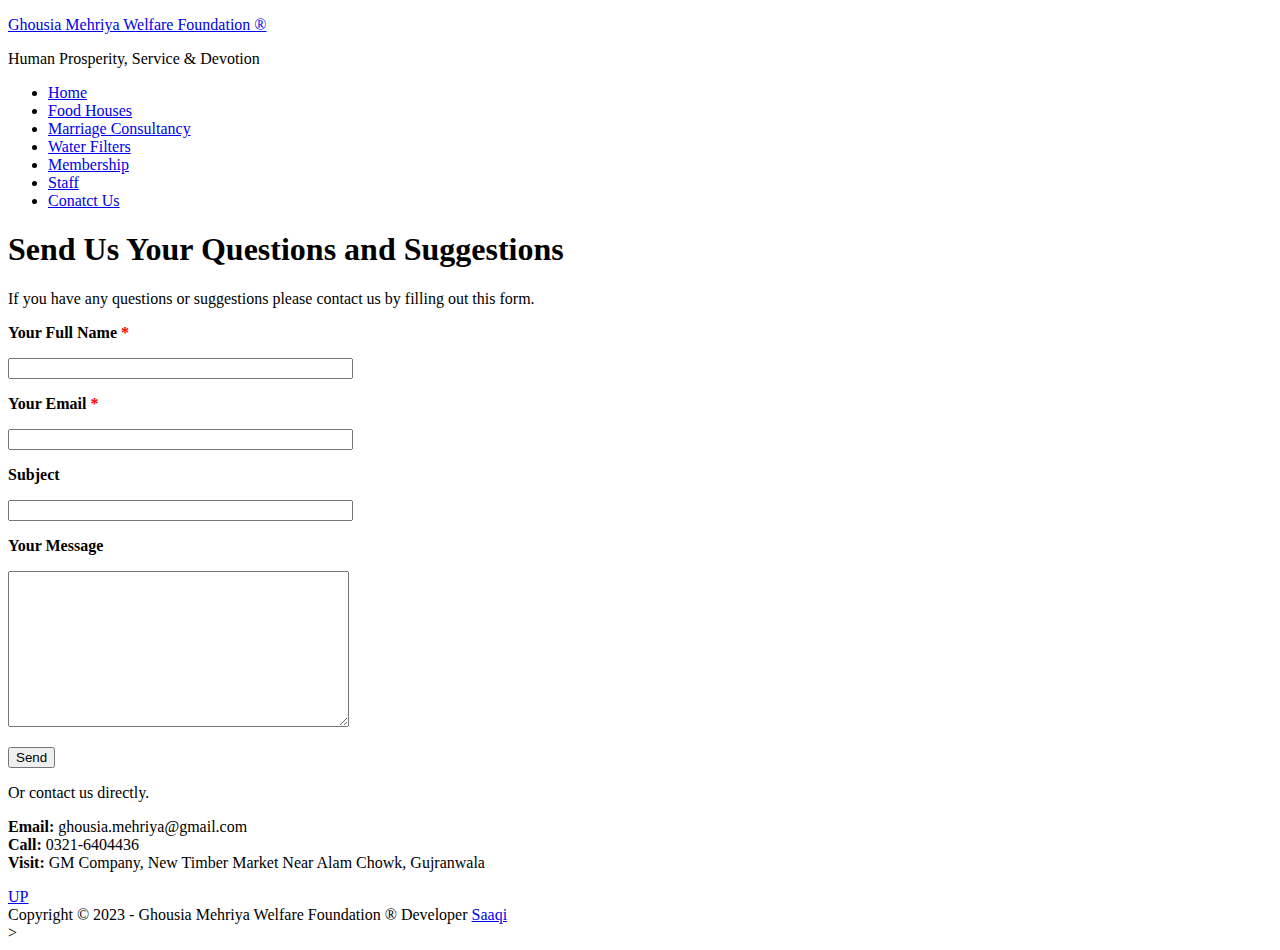
==== contact-us/index.html @ f38aa640 "Initial Commit" ====
<!DOCTYPE html>
<html lang="en-US">

<head>
    <meta charset="UTF-8">
    <meta name="viewport" content="width=device-width, initial-scale=1">
    <title>Send Us Your Questions and Suggestions</title>
    <meta name="robots" content="max-image-preview:large">
    <link rel="canonical" href="./index.html">
    <link rel="stylesheet" href="./../assets/themes/gm-wf/css/style.min.css" type="text/css" media="all">
    <link rel="stylesheet" href="./../assets/themes/gm-wf/functions/fancybox/jquery.fancybox.min.css" type="text/css" media="all">
    <link rel="icon" href="./../favicon.ico">
</head>

<body class="page-template-default page page-id-11 content-sidebar genesis-breadcrumbs-hidden genesis-footer-widgets-hidden" itemscope itemtype="https://schema.org/WebPage">
    <div class="site-container">
        <header class="site-header" itemscope itemtype="https://schema.org/WPHeader">
            <div class="wrap">
                <div class="title-area">
                    <p class="site-title" itemprop="headline"><a href="./../index.html">Ghousia Mehriya Welfare Foundation ®</a></p>
                    <p class="site-description" itemprop="description">Human Prosperity, Service &amp; Devotion</p>
                </div>
            </div>
        </header>
        <nav class="nav-primary" aria-label="Main" itemscope itemtype="https://schema.org/SiteNavigationElement">
            <div class="wrap">
                <ul id="menu-main-menu" class="menu genesis-nav-menu menu-primary">
                    <li id="menu-item-163" class="menu-item menu-item-type-post_type menu-item-object-page menu-item-home menu-item-163"><a title="Welcome to Ghousia Mehriya Welfare Foundation® website" href="./../index.html" itemprop="url"><span itemprop="name">Home</span></a></li>
                    <li id="menu-item-138" class="menu-item menu-item-type-post_type menu-item-object-page menu-item-138"><a title="Our Free Food Houses for Everyone" href="./../our-free-food-houses-for-everyone/index.html" itemprop="url"><span itemprop="name">Food Houses</span></a></li>
                    <li id="menu-item-132" class="menu-item menu-item-type-post_type menu-item-object-page menu-item-132"><a title="FreeMarriage Consultancy Service" href="./../meriage-consultancy/index.html" itemprop="url"><span itemprop="name">Marriage Consultancy</span></a></li>
                    <li id="menu-item-159" class="menu-item menu-item-type-post_type menu-item-object-page menu-item-159"><a title="Water Filtration Plants" href="./../water-filtration-plants/index.html" itemprop="url"><span itemprop="name">Water Filters</span></a></li>
                    <li id="menu-item-135" class="menu-item menu-item-type-post_type menu-item-object-page menu-item-135"><a title="Become a Member of our Charity Foundation" href="./../membership-page/index.html" itemprop="url"><span itemprop="name">Membership</span></a></li>
                    <li id="menu-item-133" class="menu-item menu-item-type-post_type menu-item-object-page menu-item-133"><a title="List of Our Staff Members!" href="./../staff-members/index.html" itemprop="url"><span itemprop="name">Staff</span></a></li>
                    <li id="menu-item-134" class="menu-item menu-item-type-post_type menu-item-object-page current-menu-item page_item page-item-11 current_page_item menu-item-134"><a title="Send Us Your Questions and Suggestions" href="./index.html" aria-current="page" itemprop="url"><span itemprop="name">Conatct Us</span></a></li>
                </ul>
            </div>
        </nav>
        <div class="site-inner">
            <div class="wrap">
                <div class="content-sidebar-wrap">
                    <main class="content">
                        <article class="post-11 page type-page status-publish entry" aria-label="Send Us Your Questions and Suggestions" itemscope itemtype="https://schema.org/CreativeWork">
                            <header class="entry-header">
                                <h1 class="entry-title" itemprop="headline">Send Us Your Questions and Suggestions</h1>
                            </header>
                            <div class="entry-content" itemprop="text">
                                <p>If you have any questions or suggestions please contact us by filling out this form.</p>
                                <div class="wpcf7 no-js" id="wpcf7-f20-p11-o1" lang="en-US" dir="ltr">
                                    <div class="screen-reader-response">
                                        <p role="status" aria-live="polite" aria-atomic="true"></p>
                                        <ul></ul>
                                    </div>
                                    <form action="/contact-us/?simply_static_page=457#wpcf7-f20-p11-o1" method="post" class="wpcf7-form init" aria-label="Contact form" novalidate="novalidate" data-status="init">
                                        <div style="display: none;">
                                            <input type="hidden" name="_wpcf7" value="20">
                                            <input type="hidden" name="_wpcf7_version" value="5.8.2">
                                            <input type="hidden" name="_wpcf7_locale" value="en_US">
                                            <input type="hidden" name="_wpcf7_unit_tag" value="wpcf7-f20-p11-o1">
                                            <input type="hidden" name="_wpcf7_container_post" value="11">
                                            <input type="hidden" name="_wpcf7_posted_data_hash" value="">
                                            <input type="hidden" name="_wpcf7_recaptcha_response" value="">
                                        </div>
                                        <p><strong>Your Full Name <span style="color: red;">*</span></strong>
                                        </p>
                                        <p><span class="wpcf7-form-control-wrap" data-name="your-name"><input size="40" class="wpcf7-form-control wpcf7-text wpcf7-validates-as-required" aria-required="true" aria-invalid="false" value="" type="text" name="your-name"></span>
                                        </p>
                                        <p><strong>Your Email <span style="color: red;">*</span></strong>
                                        </p>
                                        <p><span class="wpcf7-form-control-wrap" data-name="your-email"><input size="40" class="wpcf7-form-control wpcf7-email wpcf7-validates-as-required wpcf7-text wpcf7-validates-as-email" aria-required="true" aria-invalid="false" value="" type="email" name="your-email"></span>
                                        </p>
                                        <p><strong>Subject</strong>
                                        </p>
                                        <p><span class="wpcf7-form-control-wrap" data-name="your-subject"><input size="40" class="wpcf7-form-control wpcf7-text" aria-invalid="false" value="" type="text" name="your-subject"></span>
                                        </p>
                                        <p><strong>Your Message</strong>
                                        </p>
                                        <p><span class="wpcf7-form-control-wrap" data-name="your-message"><textarea cols="40" rows="10" class="wpcf7-form-control wpcf7-textarea" aria-invalid="false" name="your-message"></textarea></span>
                                        </p>
                                        <p><input class="wpcf7-form-control wpcf7-submit has-spinner" type="submit" value="Send">
                                        </p>
                                        <div class="wpcf7-response-output" aria-hidden="true"></div>
                                    </form>
                                </div>
                                <div class="seperator"></div>
                                <p>Or contact us directly.</p>
                                <p><strong>Email:</strong> ghousia.mehriya@gmail.com<br>
                                    <strong>Call:</strong> 0321-6404436<br>
                                    <strong>Visit:</strong> GM Company, New Timber Market Near Alam Chowk, Gujranwala</p>
                            </div>
                        </article>
                    </main>
                </div>
            </div>
        </div>
        <footer class="site-footer" itemscope itemtype="https://schema.org/WPFooter">
            <div class="wrap">
                <p></p>
                <div class="go-top"><a class="top" href="#">UP</a></div>
                <div class="creds">
                    <span class="copyright">Copyright &#x000A9;&nbsp;2023 - Ghousia Mehriya Welfare Foundation ®</span><span class="powered"> Developer <a href="http://repair-mobiles.com/" target="_blank">Saaqi</a></span>
                </div>
            </div>
        </footer>
    </div>>
    <script src="./../assets/jquery.min.js" id="jquery-core-js"></script>
    <script src="./../assets/themes/gm-wf/functions/fancybox/jquery.fancybox.min.js"></script>
    <script src="./../assets/themes/gm-wf/js/interact.min.js"></script>
</body>

</html>
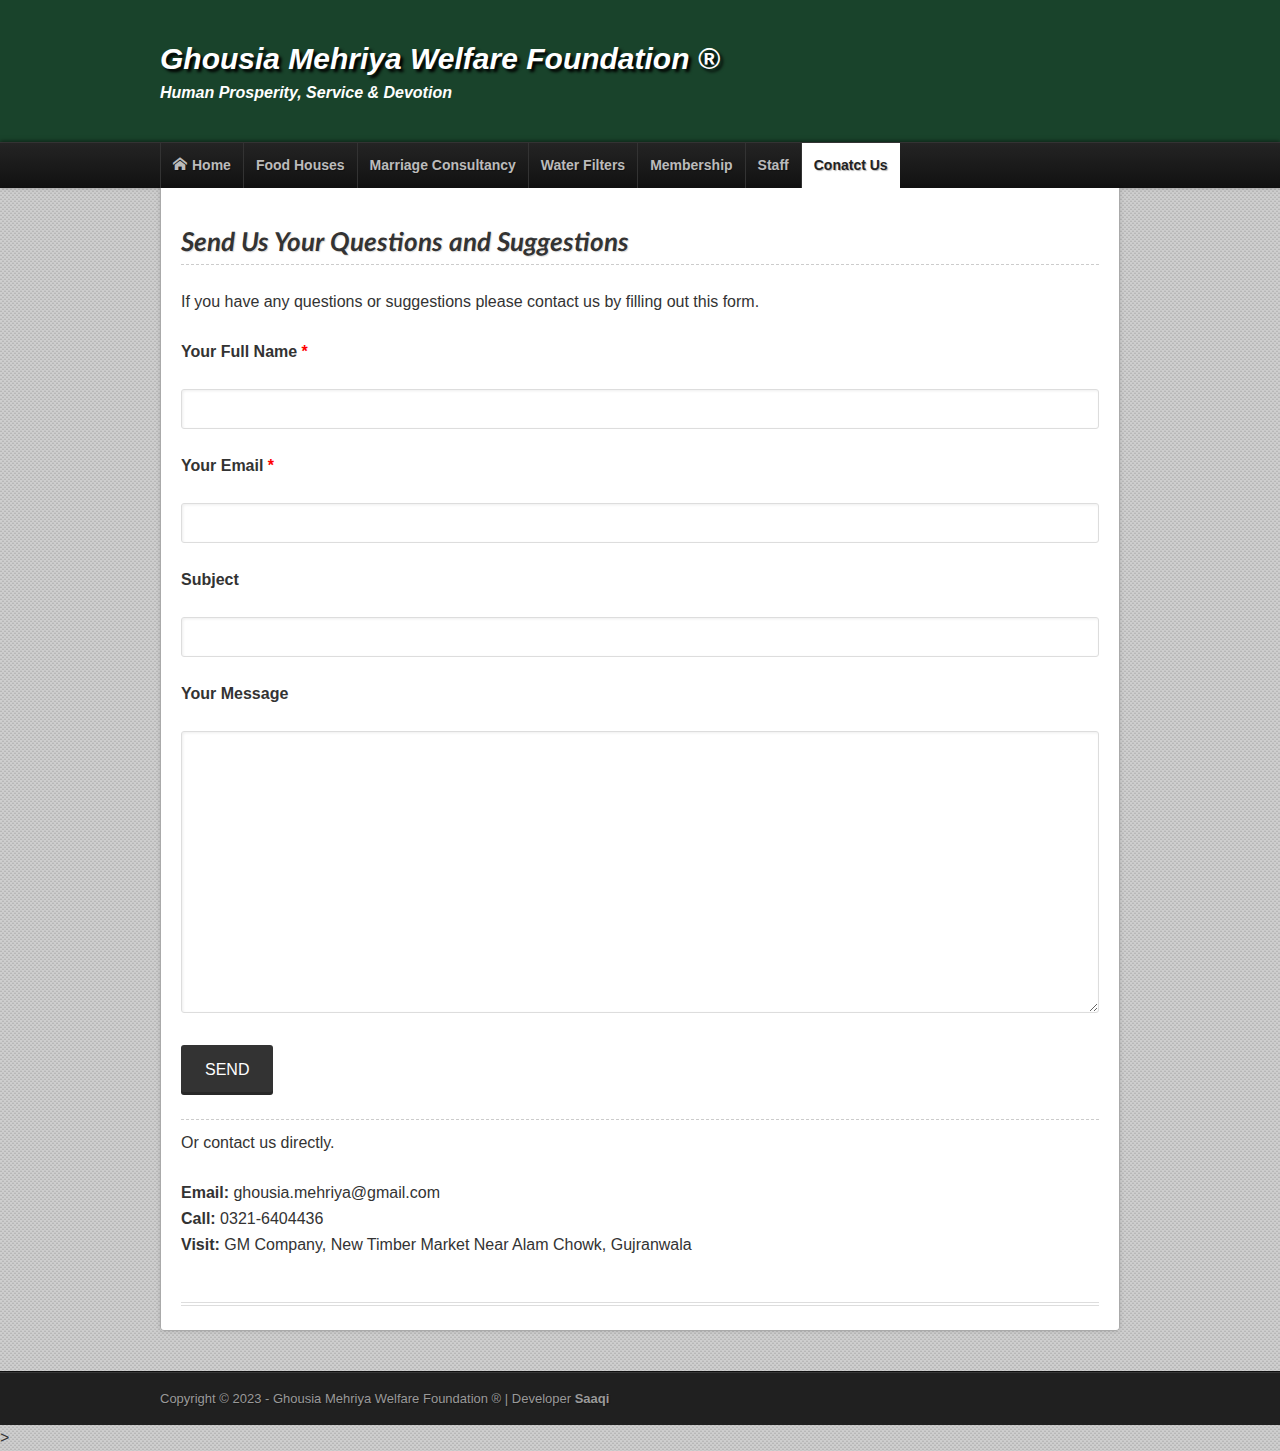
==== commit 87283ebb: "some fixes" ====
--- a/contact-us/index.html
+++ b/contact-us/index.html
@@ -4,9 +4,10 @@
 <head>
     <meta charset="UTF-8">
     <meta name="viewport" content="width=device-width, initial-scale=1">
-    <title>Send Us Your Questions and Suggestions</title>
+    <title>Send Us Your Questions and Suggestions | GM Welfare Foundation</title>
+    <meta name="description" content="Human Prosperity, Service &amp; Devotion">
     <meta name="robots" content="max-image-preview:large">
-    <link rel="canonical" href="./index.html">
+    <link rel="canonical" href="https://gm-wf.org/contact-us/">
     <link rel="stylesheet" href="./../assets/themes/gm-wf/css/style.min.css" type="text/css" media="all">
     <link rel="stylesheet" href="./../assets/themes/gm-wf/functions/fancybox/jquery.fancybox.min.css" type="text/css" media="all">
     <link rel="icon" href="./../favicon.ico">
--- a/assets/themes/gm-wf/css/style.min.css
+++ b/assets/themes/gm-wf/css/style.min.css
@@ -0,0 +1 @@
+@font-face{font-family:LatoWeb;src:url("./fonts/LatoLatin-BoldItalic.eot");src:local("Lato Bold Italic"),local("Lato-BoldItalic"),url("./fonts/LatoLatin-BoldItalic.eot#iefix") format("embedded-opentype"),url("./fonts/LatoLatin-BoldItalic.woff2") format("woff2"),url("./fonts/LatoLatin-BoldItalic.woff") format("woff"),url("./fonts/LatoLatin-BoldItalic.ttf") format("truetype");font-style:italic;font-weight:700;text-rendering:optimizeLegibility}@font-face{font-family:saaqi-icons;src:url("./fonts/saaqi-icons.eot");src:url("./fonts/saaqi-icons.eot#iefix") format("embedded-opentype"),url("./fonts/saaqi-icons.woff") format("woff"),url("./fonts/saaqi-icons.ttf") format("truetype"),url("./fonts/saaqi-icons.svg#saaqi-icons") format("svg");font-style:normal;font-weight:400}html{font-family:sans-serif;-ms-text-size-adjust:100%;-webkit-text-size-adjust:100%}body{margin:0}article,figure,footer,header,main,menu,nav,section{display:block}progress{display:inline-block;vertical-align:baseline}[hidden],template{display:none}a{background-color:transparent}a:active,a:hover{outline:0}b,strong{font-weight:700}h1{font-size:2em;margin:.67em 0}img{border:0}svg:not(:root){overflow:hidden}figure{margin:1em 40px}code{font-family:monospace,monospace;font-size:1em}button,input,optgroup,select,textarea{color:inherit;font:inherit;margin:0}button{overflow:visible}button,select{text-transform:none}button,html input[type=button],input[type=reset],input[type=submit]{-webkit-appearance:button;cursor:pointer}button[disabled],html input[disabled]{cursor:default}button::-moz-focus-inner,input::-moz-focus-inner{border:0;padding:0}input{line-height:normal}input[type=checkbox],input[type=radio]{box-sizing:border-box;padding:0}input[type=number]::-webkit-inner-spin-button,input[type=number]::-webkit-outer-spin-button{height:auto}input[type=search]{-webkit-appearance:textfield;box-sizing:content-box}input[type=search]::-webkit-search-cancel-button,input[type=search]::-webkit-search-decoration{-webkit-appearance:none}fieldset{border:1px solid silver;margin:0 2px;padding:.35em .625em .75em}legend{border:0;padding:0}textarea{overflow:auto}optgroup{font-weight:700}table{border-collapse:collapse;border-spacing:0}td,th{padding:0}html,input[type=search]{-webkit-box-sizing:border-box;-moz-box-sizing:border-box;box-sizing:border-box}*,:after,:before{-webkit-box-sizing:inherit;-moz-box-sizing:inherit;box-sizing:inherit}.author-box:before,.entry-content:before,.entry:before,.nav-primary:before,.site-container:before,.site-footer:before,.site-header:before,.site-inner:before,.wrap:before{content:" ";display:table}.author-box:after,.entry-content:after,.entry:after,.nav-primary:after,.site-container:after,.site-footer:after,.site-header:after,.site-inner:after,.wrap:after{clear:both;content:" ";display:table}html{font-size:62.5%}body>div{font-size:1.6rem}body{background-color:#bbb;background-image:url("./img/body.png");background-image:url("[data-uri]");color:#333;font-family:"Segoe UI","Helvetica Neue",sans-serif;font-size:16px;font-size:1.6rem;font-weight:400;line-height:1.625;margin:0}.button,.gallery img,a,button,input:focus,input[type=button],input[type=reset],input[type=submit],textarea:focus{-webkit-transition:all .1s ease-in-out;-moz-transition:all .1s ease-in-out;-ms-transition:all .1s ease-in-out;-o-transition:all .1s ease-in-out;transition:all .1s ease-in-out}a{color:#06c;text-decoration:none;font-weight:700}a:hover{border-bottom:1px dotted #ddd;color:#4d90fe}a:active{color:#333}a img{margin-bottom:-4px}p{margin:0 0 24px;padding:0}ul{margin:0;padding:0}li{list-style-type:none}b,strong{font-weight:700}i{font-style:italic}h1,h2,h3,h4,h6{color:#333;font-family:LatoWeb,"Segoe UI",Sans-serif;font-style:italic;font-weight:700;line-height:1.2;margin:0 0 24px;text-shadow:1px 1px 1px rgba(127,127,127,.3)}h1{font-size:26px;font-size:2.6rem}h2{font-size:24px;font-size:2.4rem}h3{font-size:22px;font-size:2.2rem}h4{font-size:20px;font-size:2rem}h6{font-size:16px;font-size:1.6rem}embed,iframe,img,object{max-width:100%}img{height:auto}.gallery img{width:auto}.seperator{border-top:1px dashed #ccc;margin-top:10px;padding-top:10px}.gallery{overflow:hidden}.gallery-item{float:left;margin:0 0 24px;text-align:center}.gallery-columns-3 .gallery-item{width:33%}.gallery img{border:1px solid #ddd;height:auto;padding:4px}.gallery img:focus,.gallery img:hover{border:1px solid #999}input,select,textarea{background-color:#fff;border:1px solid #ddd;-webkit-box-shadow:1px 1px 3px #eee inset;box-shadow:1px 1px 3px #eee inset;color:#999;font-weight:300;padding:10px;width:100%}area:focus,input:focus,textarea:focus{border:1px solid #6cf;-webkit-box-shadow:0 0 5px #6cf;box-shadow:0 0 5px #6cf;color:#333;outline:0}input[type=checkbox],input[type=image],input[type=radio]{width:auto}.placeholder{color:#999;font-weight:300;opacity:1}.button,.fixed .top,button,input[type=button],input[type=reset],input[type=submit]{background-color:#333;border:0;-webkit-box-shadow:0 -3px 0 rgba(0,0,0,.2) inset;box-shadow:0 -3px 0 rgba(0,0,0,.2) inset;color:#fefefe;cursor:pointer;padding:16px 24px;text-transform:uppercase;width:auto}.button:focus,.button:hover,button:focus,button:hover,input:focus[type=button],input:focus[type=reset],input:focus[type=submit],input:hover[type=button],input:hover[type=reset],input:hover[type=submit]{background-color:#4d9fff;color:#fff}.entry-content .button:focus,.entry-content .button:hover{border:0;color:#fff}.button{display:inline-block}table{border-collapse:collapse;border-spacing:0;line-height:2;margin:0 0 28px;width:100%}tbody{border-bottom:1px solid #ddd}td,th{text-align:left}td{border-top:1px solid #ddd;padding:6px 0}th{font-weight:400}.genesis-nav-menu .search input[type=submit]:focus{clip:auto!important;height:auto;width:auto;display:block;font-size:1em;font-weight:700;padding:15px 23px 14px;color:#333;background:#fff;z-index:100000;text-decoration:none;box-shadow:0 0 2px 2px rgba(0,0,0,.6)}.more-link{position:relative}.site-inner,.wrap{margin:0 auto;max-width:960px}.site-inner{background:#fff;-webkit-border-radius:0 0 4px 4px;border-radius:0 0 4px 4px;-webkit-box-shadow:0 0 4px rgba(0,0,0,.15);box-shadow:0 0 4px rgba(0,0,0,.15);clear:both;margin-bottom:40px}.site-inner .wrap{background:#fff;border:1px solid #aaa;-webkit-border-radius:0 0 4px 4px;border-radius:0 0 4px 4px;border-top:0;padding:40px 20px 0}.content{float:right;width:100%}.content-sidebar .content{float:left}.one-half{float:left;margin-left:2.564102564102564%}.one-half{width:48.717948717948715%}.first{clear:both;margin-left:0}.avatar{float:left}.author-box .avatar{margin-right:16px}.author-box{background-color:#fff;font-size:16px;font-size:1.6rem;margin-bottom:40px;padding:40px}.author-box{background:#f9f9f9;border:1px solid #e5e5e5;margin:0 0 24px;padding:20px}.author-box-title{font-size:20px;font-size:2rem;margin:0 0 4px}.author-box-position{margin:0 0 4px}.author-box p,.entry-content .author-box p{margin:0}.author-box p:last-child{margin-bottom:0}.genesis-nav-menu .search input[type=submit]{border:0;clip:rect(0,0,0,0);height:1px;margin:-1px;padding:0;position:absolute;width:1px}.entry-title a{border:0;color:#333}.entry-title a:focus,.entry-title a:hover{color:#06c}.page .entry-title{border-bottom:1px dashed #ccc;padding-bottom:5px}a.aligncenter img{display:block;margin:0 auto}.aligncenter{display:block;float:none;margin:0 auto 24px}.widget{word-wrap:break-word}.widget li{list-style:none}.widget li li{border:0;margin:0 0 0 30px;padding:0}.fancybox-container{z-index:100050!important}.fancybox-caption{border:0!important}#colorbox{z-index:100050!important}#colorbox{font-size:13px;font-size:1.3rem;line-height:1.3}#colorbox button{-webkit-box-shadow:none;box-shadow:none}.site-header{background-color:#202020;background-image:url("./img/dots.png");background-image:url("[data-uri]")}.site-header .wrap{padding:25px 0}.title-area{font-style:italic;float:left;font-weight:700;padding:16px 0;text-align:left;width:70%}.site-title{font-size:30px;font-size:3rem;line-height:1.2;margin-bottom:8px;text-shadow:3px 3px 3px #000}.site-title a:focus,.site-title a:hover{border:0;color:#ccc}.site-title a,.site-title a:active{color:#fff}.site-description{color:#fefefe;font-size:16px;font-size:1.6rem;line-height:1;margin:0}.genesis-nav-menu{clear:both;color:#bbb;font-family:"Lucida Sans Unicode","Lucida Grande",Geneva,Verdana,sans-serif;font-size:0;line-height:1.5;width:100%}.genesis-nav-menu .menu-item{display:inline-block;font-size:14px;font-size:1.4rem;text-align:left}.genesis-nav-menu a{border:0;border-left:1px solid #333;color:#bbb;display:block;padding:12px;text-shadow:1px 1px 1px rgba(0,0,0,.3);text-decoration:none}.genesis-nav-menu .menu-item-home>a:before{content:"\2302  "}.genesis-nav-menu .current-menu-item>a,.genesis-nav-menu .sub-menu .current-menu-item>a:focus,.genesis-nav-menu .sub-menu .current-menu-item>a:hover,.genesis-nav-menu a:focus,.genesis-nav-menu a:hover{background:#fff;color:#222}.genesis-nav-menu a:active{background:#222;color:#fff}.genesis-nav-menu .current-menu-item>a{font-weight:700}.genesis-nav-menu .sub-menu{left:-9999px;opacity:0;position:absolute;-webkit-transition:opacity .4s ease-in-out;-moz-transition:opacity .4s ease-in-out;-ms-transition:opacity .4s ease-in-out;-o-transition:opacity .4s ease-in-out;transition:opacity .4s ease-in-out;width:200px;z-index:99}.genesis-nav-menu .sub-menu a{background:#fff;border:1px solid #ccc;border-top:0;color:#222;padding:12px;position:relative;width:180px;word-wrap:break-word}.genesis-nav-menu .sub-menu a:hover{color:#000}.genesis-nav-menu .sub-menu .sub-menu{margin:-46px 0 0 179px}.genesis-nav-menu .menu-item:hover{position:static}.genesis-nav-menu .menu-item:hover>.sub-menu{left:auto;opacity:1}.genesis-nav-menu>.first>a{padding-left:0}.genesis-nav-menu>.last>a{padding-right:0}.genesis-nav-menu>.right{float:right;list-style:none;padding:12px 0}.genesis-nav-menu>.right>a{border-left:0;display:inline;font-size:14px;font-size:1.4rem;padding:0}.genesis-nav-menu>.right>a:active,.genesis-nav-menu>.right>a:hover{background:0 0;color:#fff}.genesis-nav-menu>.search{font-family:Arial,Helvetica,sans-serif;font-size:14px;font-size:1.4rem;padding:4px 0 0}.genesis-nav-menu>.search input{padding:9px}.menu .menu-item:focus{position:static}.menu .menu-item>a:focus+ul.sub-menu{left:auto;opacity:1}.site-header .sub-menu{border-top:1px solid #eee}.site-header .sub-menu .sub-menu{margin-top:-56px}.site-header .genesis-nav-menu li li{margin-left:0}.nav-primary{background-color:#242424;background-image:-moz-linear-gradient(top,#242424 0,#111 100%);background-image:-webkit-gradient(linear,left top,left bottom,color-stop(0,#242424),color-stop(100%,#111));background-image:-webkit-linear-gradient(top,#242424 0,#111 100%);background-image:-o-linear-gradient(top,#242424 0,#111 100%);background-image:-ms-linear-gradient(top,#242424 0,#111 100%);background-image:linear-gradient(to bottom,#242424 0,#111 100%);border-top:1px solid #333;-webkit-box-shadow:0 -1px 4px rgba(0,0,0,.5);box-shadow:0 -1px 4px rgba(0,0,0,.5)}@media only screen and (min-width:768px){.js.fixed{-webkit-box-shadow:0 1px 4px rgba(0,0,0,.5);box-shadow:0 1px 4px rgba(0,0,0,.5);left:0;position:fixed;width:100%;top:0;z-index:99999}.js.fixed .genesis-nav-menu .current-menu-item>a,.js.fixed .genesis-nav-menu .sub-menu .current-menu-item>a:hover,.js.fixed .genesis-nav-menu a:hover{background:#333;color:#fff;-webkit-box-shadow:inset 0 3px 9px #1f1f1f;box-shadow:inset 0 3px 9px #1f1f1f}.js.fixed .genesis-nav-menu .sub-menu .current-menu-item>a:hover,.js.fixed .genesis-nav-menu .sub-menu a{background:#fff;-webkit-box-shadow:none;box-shadow:none;color:#333}}.entry{background:#fff;border-bottom:4px double #ddd;margin:0 0 24px;padding:0 0 20px}.content .entry{background-color:#fff}.entry-content ul{margin:0 0 24px 20px}.entry-content ul>li{list-style-type:disc}.entry-content ul ul{margin-bottom:0}.readmore{text-align:right;margin:0 0 20px}.readmore .button{text-transform:none;font-style:italic;padding:10px}.readmore .button:active{-webkit-box-shadow:none;box-shadow:none;position:relative;top:1px}.site-footer{background:#202020;border-top:1px solid #101010;-webkit-box-shadow:inset 0 1px 0 rgba(255,255,255,.1);box-shadow:inset 0 1px 0 rgba(255,255,255,.1);color:#999;font-size:13px;font-size:1.3rem;line-height:1;text-align:center;text-shadow:1px 1px 1px rgba(0,0,0,.3)}.site-footer .wrap{padding:20px 0}.site-footer a{color:#999}.site-footer a:hover{border-color:#999;color:#fff}.site-footer p{margin-bottom:0}.creds{float:left}.powered:before{content:" |"}a.top{float:right;font-weight:700}.top:before{content:"\2191  "}.fixed .top{bottom:10px;opacity:.6;padding:10px;position:fixed;right:10px}.fixed .top:hover{opacity:1}.fixed .top:active{bottom:9px;-webkit-box-shadow:none;box-shadow:none}.author-box,.entry-content img{-webkit-box-shadow:0 2px 3px rgba(0,0,0,.1);box-shadow:0 2px 3px rgba(0,0,0,.1)}.author-box,.avatar,.button,.entry-content img,.fixed .top,.more-link,area,input,select,textarea{-webkit-border-radius:3px;border-radius:3px}@media only screen and (max-width:980px){.content,.content-sidebar .content{float:none;margin:0 auto}.content,.content-sidebar .content,.site-inner,.title-area,.wrap{width:100%}.genesis-nav-menu li.right{display:none}.site-inner,.site-inner .wrap{-webkit-border-radius:0;border-radius:0}.site-inner .wrap{padding-left:5%;padding-right:5%}.site-header .wrap{padding:20px}.genesis-nav-menu li,.site-header ul.genesis-nav-menu{float:none}.genesis-nav-menu,.title-area{text-align:center}.site-footer .wrap{padding:20px}}@media only screen and (max-width:767px){.one-half{margin:0;width:100%}.readmore{text-align:center}.creds,.top,a.top{float:none}.copyright,.powered{border-top:1px dotted #444;display:block;margin-top:10px;padding-top:10px}.powered:before{content:""}}@media only screen and (max-width:480px){.site-container{min-width:320px}}@media only screen and (max-width:320px){.site-inner .wrap{padding-left:10px;padding-right:10px}}.js nav{clear:both}.js .menu-toggle,.js .sub-menu-toggle{display:none;visibility:hidden}@media only screen and (min-width:768px){.js nav{background-color:#222;display:block!important}}@media only screen and (max-width:767px){.js nav{display:none;position:relative}.js .genesis-nav-menu a{background:#222;color:#bbb;border-bottom:1px solid #101010;-webkit-box-shadow:inset 0 1px 0 rgba(255,255,255,.1);box-shadow:inset 0 1px 0 rgba(255,255,255,.1)}.js .menu-toggle .menu-button{float:left}.js .menu-toggle .menu-icon{border-left:2px solid #bbb;padding-left:10px;float:right}.js .menu-toggle .menu-icon:before{content:"\2261"}.js .menu-toggle.activated .menu-icon{border-left-color:#fff}.js .menu-toggle,.js .sub-menu-toggle{display:block;font-size:18px;font-size:1.8rem;font-weight:700;margin:0 auto;overflow:hidden;padding:10px 20px;text-align:right;text-shadow:2px 2px 2px #000;visibility:visible}.js .nav-primary{border-top:1px solid #101010;-webkit-box-shadow:0 1px 4px rgba(0,0,0,.5);box-shadow:0 1px 4px rgba(0,0,0,.5)}.js button.menu-toggle,.js button.sub-menu-toggle{background:0 0;color:#bbb;outline:0}.js button.menu-toggle{background-color:#242424;background-image:-moz-linear-gradient(top,#242424 0,#111 100%);background-image:-webkit-gradient(linear,left top,left bottom,color-stop(0,#242424),color-stop(100%,#111));background-image:-webkit-linear-gradient(top,#242424 0,#111 100%);background-image:-o-linear-gradient(top,#242424 0,#111 100%);background-image:-ms-linear-gradient(top,#242424 0,#111 100%);background-image:linear-gradient(to bottom,#242424 0,#111 100%);border-top:1px solid #333;-webkit-box-shadow:0 -1px 4px rgba(0,0,0,.5),0 1px 4px rgba(0,0,0,.5);box-shadow:0 -1px 4px rgba(0,0,0,.5),0 1px 4px rgba(0,0,0,.5);font-family:LatoWeb,"Segoe UI",Sans-serif;font-style:italic;width:100%;position:relative}.js button.menu-toggle.activated{background-color:#222;background-image:-moz-linear-gradient(top,#222 0,#333 100%);background-image:-webkit-gradient(linear,left top,left bottom,color-stop(0,#222),color-stop(100%,#333));background-image:-webkit-linear-gradient(top,#222 0,#333 100%);background-image:-o-linear-gradient(top,#222 0,#333 100%);background-image:-ms-linear-gradient(top,#222 0,#333 100%);background-image:linear-gradient(to bottom,#222 0,#333 100%);-webkit-box-shadow:inset 0 3px 9px #1f1f1f;box-shadow:inset 0 3px 9px #1f1f1f}.js .sub-menu-toggle{-webkit-box-shadow:none;box-shadow:none;position:absolute;right:0;top:0}.js .genesis-nav-menu .menu-item{display:block;position:relative;text-align:left}.js .genesis-nav-menu .menu-item:hover{position:relative}.js .genesis-nav-menu .sub-menu{clear:both;display:none;opacity:1;position:static;width:100%}.js .genesis-nav-menu .sub-menu .sub-menu{margin:0}.js .genesis-nav-menu .current-menu-item>a,.js .genesis-nav-menu .sub-menu .current-menu-item>a:hover,.js .genesis-nav-menu a:hover{background-color:#2a2a2a;color:#fff;-webkit-box-shadow:inset 0 3px 9px #222;box-shadow:inset 0 3px 9px #222}.js .genesis-nav-menu a:hover{-webkit-box-shadow:inset 0 3px 9px #1d1d1d;box-shadow:inset 0 3px 9px #1d1d1d}.js .genesis-nav-menu a:hover:active{background:#eee;color:#444;text-shadow:1px 1px 1px rgba(0,0,0,.5)}.js .genesis-nav-menu .sub-menu a{border-left:0;border-right:0;position:relative;width:auto}.js .menu-toggle.activated,.js .sub-menu-toggle.activated{color:#fff}.js .sub-menu-toggle:before{content:"+";vertical-align:middle}.js .sub-menu-toggle.activated:before{content:"-";vertical-align:middle}.js .genesis-nav-menu .sub-menu a:before{content:"\2191  - "}.js .genesis-nav-menu .sub-menu .sub-menu a:before{content:"\2191  -- "}.js .genesis-nav-menu .sub-menu .sub-menu .sub-menu a:before{content:"\2191  -- "}}@media print{*,:after,:before{background:0 0!important;-webkit-box-shadow:none!important;box-shadow:none!important;color:#000!important;text-shadow:none!important}a,a:visited{text-decoration:underline}a[href]:after{content:" ("attr(href) ")"}.site-title>a:after{content:""}thead{display:table-header-group}img,tr{page-break-inside:avoid}img{max-width:100%!important}@page{margin:2cm .5cm}h2,h3,p{orphans:3;widows:3}.content,.content-sidebar{width:100%}.fixed .top,.nav-primary,button,input,select,textarea{display:none!important}.title-area{text-align:center;width:100%}.site-title>a{margin:0;text-decoration:none;text-indent:0}.site-inner{padding-top:0;position:relative;top:-100px}.site-inner .wrap{border:0}.author-box{margin-bottom:0}h1,h2,h3,h4,h6{orphans:3;page-break-after:avoid;page-break-inside:avoid;widows:3}img{page-break-after:avoid;page-break-inside:avoid}table{page-break-inside:avoid}ul{page-break-before:avoid}}.genesis-nav-menu .menu-item-home>a:before,.js .genesis-nav-menu .sub-menu .sub-menu .sub-menu a:before,.js .genesis-nav-menu .sub-menu .sub-menu a:before,.js .genesis-nav-menu .sub-menu a:before,.js .menu-toggle .menu-icon:before,.js .sub-menu-toggle.activated:before,.js .sub-menu-toggle:before,.top:before{font-family:saaqi-icons;font-style:normal;font-weight:400;font-variant:normal;line-height:1;speak:none;text-transform:none;-webkit-font-smoothing:antialiased;-moz-osx-font-smoothing:grayscale}.genesis-nav-menu .menu-item-home>a:before{content:"\e600  "}.top:before{content:"\e60b  "}@media only screen and (max-width:767px){.js .menu-toggle .menu-icon:before{content:"\e607"}.js .sub-menu-toggle:before{content:"\e609"}.js .sub-menu-toggle.activated:before{content:"\e608"}.js .genesis-nav-menu .sub-menu a:before{content:"\e60b  "}.js .genesis-nav-menu .sub-menu .sub-menu a:before{content:"\2014  \e60b  "}.js .genesis-nav-menu .sub-menu .sub-menu .sub-menu a:before{content:"\2014\2014  \e60b  "}}.site-header{background:#19432b}.small-exc{padding:20px;margin-bottom:20px;border:1px solid #ccc;border-radius:10px}